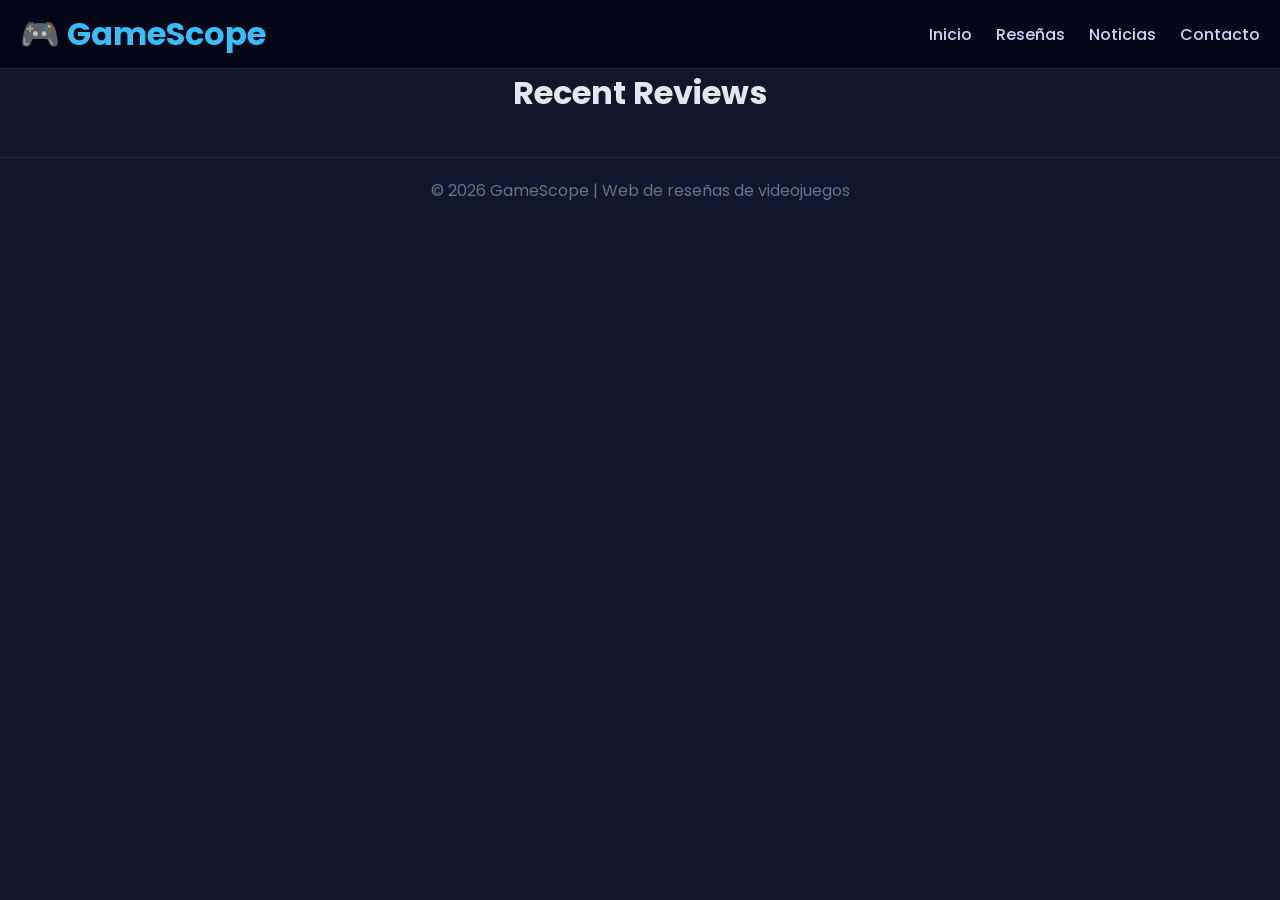
==== catalog.html @ d865c67f "Add files via upload" ====
<!DOCTYPE html>
<html lang="es">
<head>
    <meta charset="UTF-8">
    <meta name="viewport" content="width=device-width, initial-scale=1.0">
    <title>GameScope | Reseñas de Videojuegos</title>

    <!-- Fuente moderna -->
    <link href="https://fonts.googleapis.com/css2?family=Poppins:wght@300;400;600&display=swap" rel="stylesheet">

    <link rel="stylesheet" href="shared.css">
</head>

<body>

<header>
    <h1>🎮 GameScope</h1>
    <nav>
        <a href="index.html">Inicio</a>
        <a href="#">Reseñas</a>
        <a href="news.html">Noticias</a>
        <a href="lame.html">Contacto</a>
    </nav>
</header>
<h1 class="center">Recent Reviews</h1>

<div class="grid" id="reviews-container"></div>

<script type="module">

import { createClient }
from 'https://esm.sh/@supabase/supabase-js@2';

const supabaseUrl =
    'https://sitsladcfazfbqyrnvby.supabase.co';

const supabaseKey =
    'eyJhbGciOiJIUzI1NiIsInR5cCI6IkpXVCJ9.eyJpc3MiOiJzdXBhYmFzZSIsInJlZiI6InNpdHNsYWRjZmF6ZmJxeXJudmJ5Iiwicm9sZSI6ImFub24iLCJpYXQiOjE3NzgxMjU1NDMsImV4cCI6MjA5MzcwMTU0M30.pnptoZXK5aw1fl713PFoJTqMgSSgcNPUhJiCqK50kg8';

const supabase =
    createClient(supabaseUrl, supabaseKey);

function timeAgo(dateString) {

    const date = new Date(dateString);
    const now = new Date();

    const seconds =
        Math.floor((now - date) / 1000);

    const intervals = [
        { label: 'year', seconds: 31536000 },
        { label: 'month', seconds: 2592000 },
        { label: 'day', seconds: 86400 },
        { label: 'hour', seconds: 3600 },
        { label: 'minute', seconds: 60 },
        { label: 'second', seconds: 1 }
    ];

    const rtf =
        new Intl.RelativeTimeFormat('en', {
            numeric: 'auto'
        });

    for (const interval of intervals) {

        const count =
            Math.floor(seconds / interval.seconds);

        if (count >= 1) {

            return rtf.format(
                -count,
                interval.label
            );
        }
    }

    return 'just now';
}

async function loadReviews() {

    const { data: reviews, error } = await supabase
        .from('Reviews')
        .select(`
            *,
            Games (
                name
            )
        `)
        .order('created_at', {
            ascending: false
        });

    if (error) {

        console.error(error);
        return;
    }

    const container =
        document.getElementById('reviews-container');

    container.innerHTML = '';

    reviews.forEach(review => {

        const card =
            document.createElement('div');

        card.className = 'card';

        card.innerHTML = `
            <h2>${review.Games?.name || 'Unknown Game'}</h2>
            <h4>${review.name}</h4>
            <h3>${review.score}/10</h3>
            <p>${review.text}</p>
            <small>${timeAgo(review.created_at)}</small>
        `;

        container.appendChild(card);
    });
}

loadReviews();

</script>
<footer>
    <p>© 2026 GameScope | Web de reseñas de videojuegos</p>
</footer>

</body>
</html>
---- shared.css ----
* {
    margin: 0;
    padding: 0;
    box-sizing: border-box;
    font-family: 'Poppins', sans-serif;
}

body {
    background: #0f172a;
    color: #e2e8f0;
    text-align:center
}

header {
    background: #020617;
    padding: 10px 20px;
    display: flex;
    border-bottom: 1px solid #1e293b;
    align-items: center;
    justify-content: space-between;
}

.head_div {
    padding: 5px;
    align-items: center;
    display: flex;
    justify-content: space-around;
}

header h1 {
    color: #38bdf8;
}

nav a {
    color: #cbd5f5;
    margin-left: 20px;
    text-decoration: none;
    font-weight: 500;
}

nav a:hover {
    color: #38bdf8;
}

.hero {
    padding: 60px 40px;
    background: linear-gradient(to right, #020617, #0f172a);
}

.hero h2 {
    font-size: 2.5rem;
    margin-bottom: 10px;
}

.hero p {
    color: #94a3b8;
}

.container {
    padding: 40px;
}

.grid {
    display: grid;
    grid-template-columns: repeat(auto-fit, minmax(280px, 1fr));
    gap: 25px;
}

.card {
    background: #020617;
    border-radius: 12px;
    overflow: hidden;
    transition: transform 0.2s, box-shadow 0.2s;
    width: 100%;
    margin: 10px;
}

.card:hover {
    transform: translateY(-5px);
    box-shadow: 0 10px 25px rgba(92, 0, 75, 0.4);
}

.score-box {
    color: rgb(255, 255, 255);
    border-radius: 10px;
    font-size: 1rem;
    font-weight: bold;
    display: inline-block;
    width: 100px;
    height: 100px;
    background: rgb(118, 0, 87);
    -webkit-clip-path: polygon(25% 5%, 75% 5%, 100% 50%, 75% 95%, 25% 95%, 0% 50%);
    clip-path: polygon(25% 5%, 75% 5%, 100% 50%, 75% 95%, 25% 95%, 0% 50%);
    text-align: center;
    vertical-align: middle;
    line-height: 100px;
}

.card img {
    width: 100%;
    height: 160px;
    object-fit: cover;
}

.card-content {
    padding: 15px;
}

.card h3 {
    margin-bottom: 10px;
}

.rating {
    color: #facc15;
    font-weight: bold;
}

.btn {
    display: inline-block;
    margin-top: 10px;
    padding: 8px 12px;
    background: #38bdf8;
    color: #020617;
    border-radius: 6px;
    text-decoration: none;
    font-weight: 600;
}

.center {
    text-align: center;
    align-self: center;
}

.grid {
    display: grid;
    grid-template-columns: repeat(auto-fit, 300px);
    justify-content: center;
    gap: 10px;
}

footer {
    text-align: center;
    padding: 20px;
    border-top: 1px solid #1e293b;
    margin-top: 40px;
    color: #64748b;
}
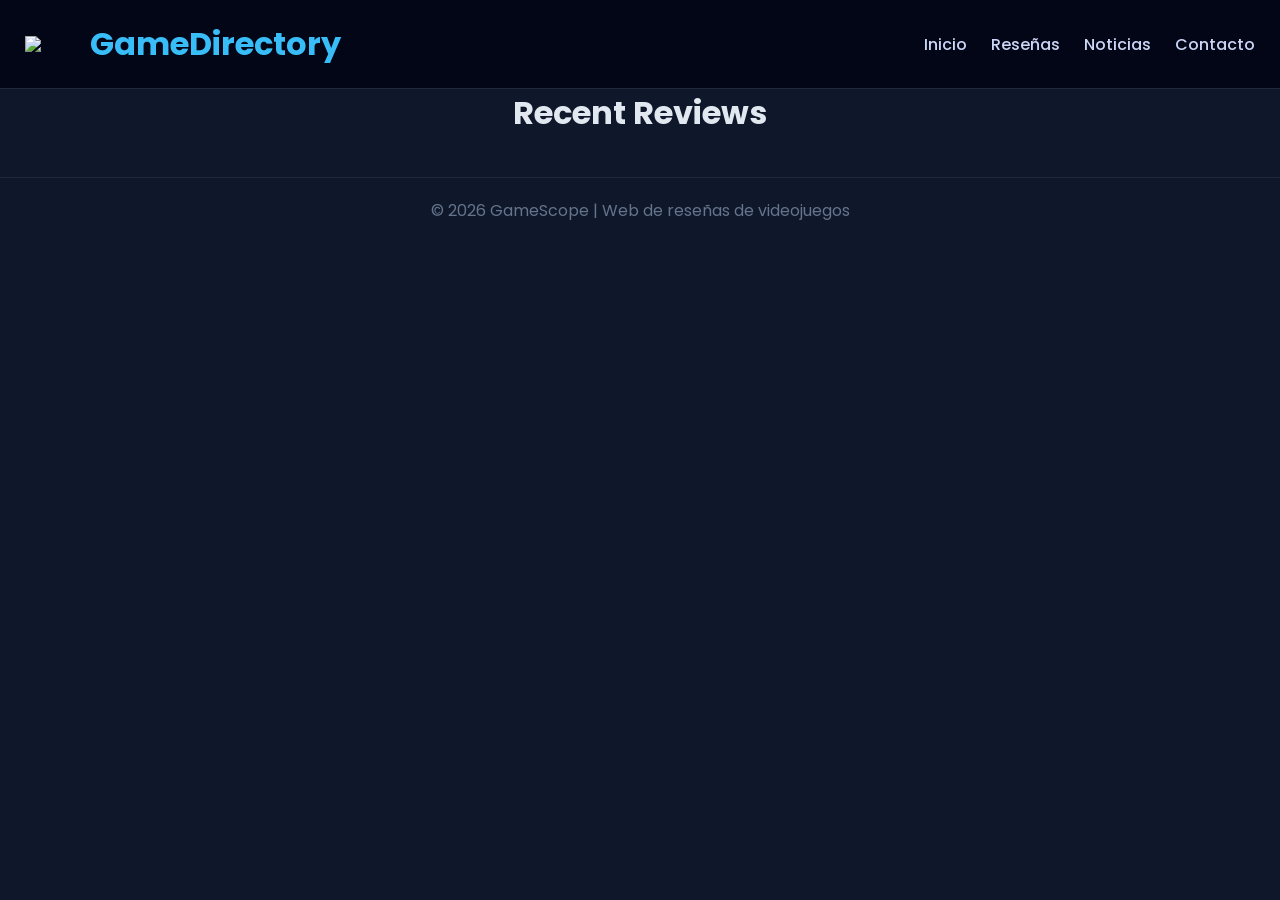
==== commit c03cf88b: "Update catalog.html" ====
--- a/catalog.html
+++ b/catalog.html
@@ -14,13 +14,18 @@
 <body>
 
 <header>
-    <h1>🎮 GameScope</h1>
-    <nav>
-        <a href="index.html">Inicio</a>
-        <a href="#">Reseñas</a>
-        <a href="news.html">Noticias</a>
-        <a href="lame.html">Contacto</a>
-    </nav>
+    <div class="head_div">
+        <img src="https://file.garden/YKFZIqs3-AHC5SlX/logo.png" width="60px">
+        <h1 class="head_div">GameDirectory</h1>
+    </div>
+    <div class="head_div">
+        <nav>
+            <a href="#">Inicio</a>
+            <a href="catalog.html">Reseñas</a>
+            <a href="news.html">Noticias</a>
+            <a href="lame.html">Contacto</a>
+        </nav>  
+    </div>
 </header>
 <h1 class="center">Recent Reviews</h1>
 
@@ -131,4 +136,4 @@
 </footer>
 
 </body>
-</html>+</html>
